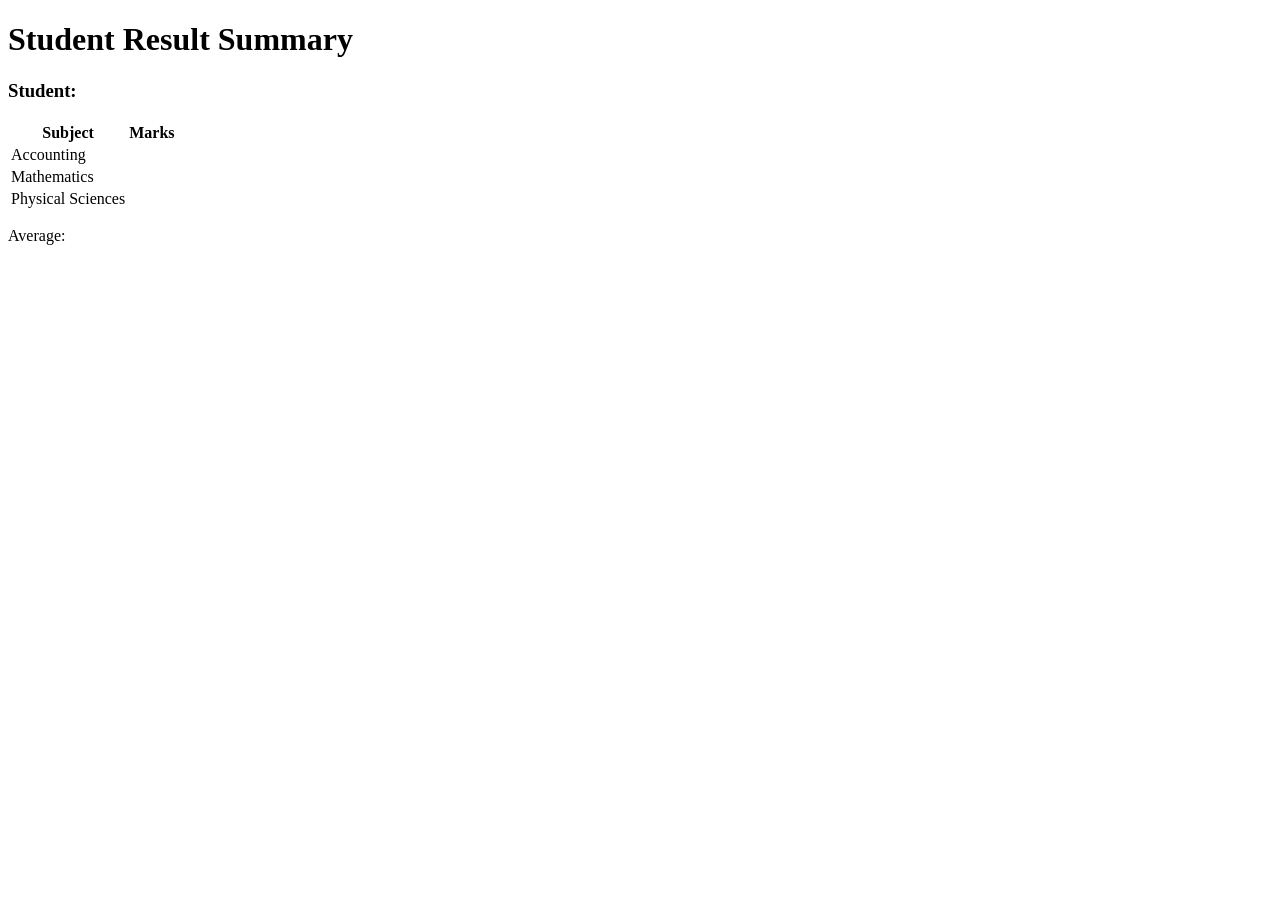
==== variables/02-student-results/index.html @ 77eb0784 "Create student result document structure" ====
<!DOCTYPE html>

<html lang="en">

  <head>
    <meta charset="UTF-8">
    <meta name="viewport" content="width=device-width, initial-scale=1.0">

    <title>Students Results</title>

    <link rel="stylesheet" href="style.css">

  </head>

  <body>

    <h1>Student Result Summary</h1>

    <h3>Student: <span id="student-name"></span></h3>

    <table>
      <tr>
        <th>Subject</th>
        <th>Marks</th>
      </tr>

      <tr>
        <td>Accounting</td>
        <td><span id="subject-1-marks"></span></td>
      </tr>

      <tr>
        <td>Mathematics</td>
        <td><span id="subject-2-marks"></span></td>
      </tr>

      <tr>
        <td>Physical Sciences</td>
        <td><span id="subject-3-marks"></span></td>
      </tr>
    </table>

    <p>Average: <span id="student-average"></span></p>

    <script src="script.js"></script>
   
  </body>

</html>
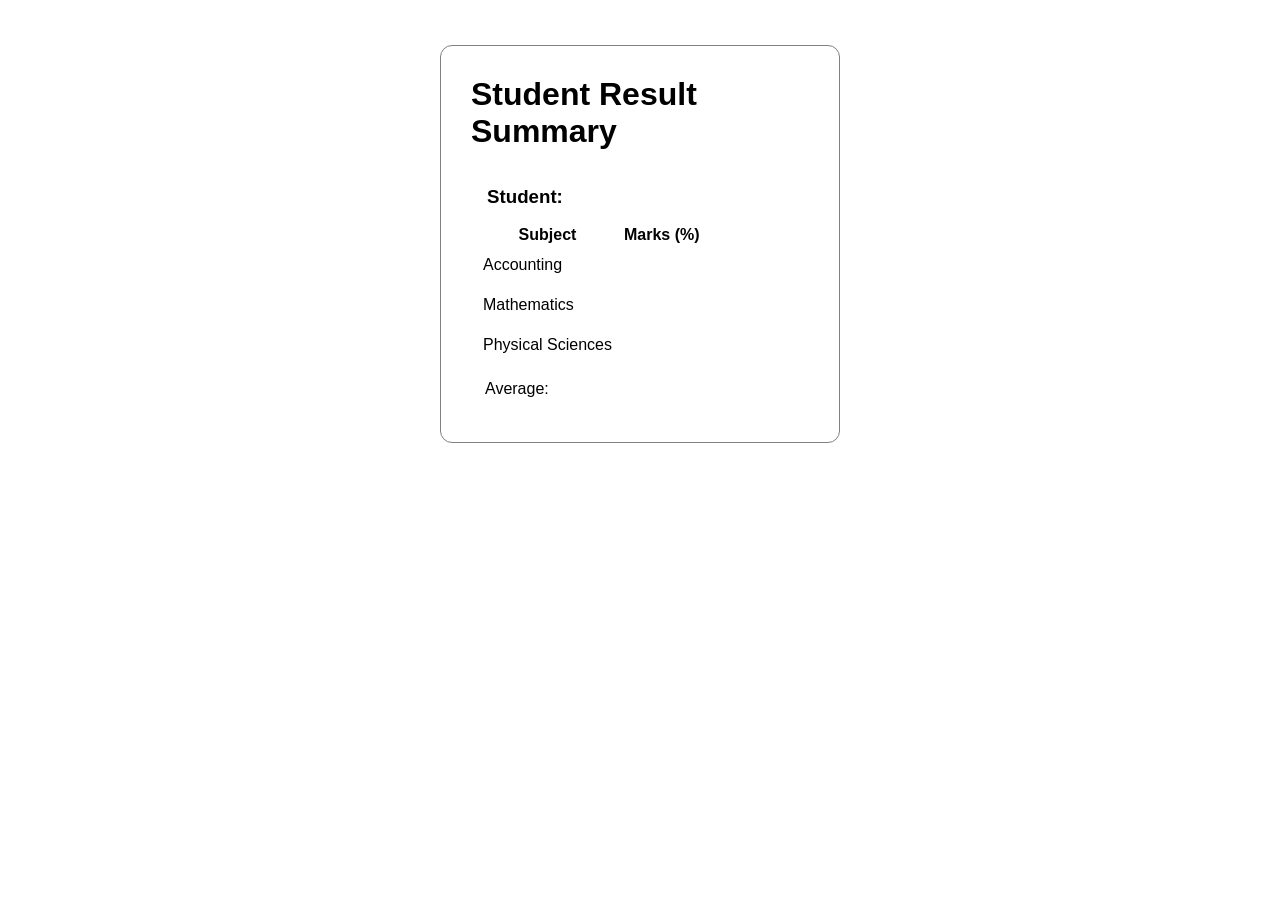
==== commit 169030e2: "feat: Add percentage entity for marks" ====
--- a/variables/02-student-results/index.html
+++ b/variables/02-student-results/index.html
@@ -21,7 +21,7 @@
     <table>
       <tr>
         <th>Subject</th>
-        <th>Marks</th>
+        <th>Marks (&#x25)</th>
       </tr>
 
       <tr>
--- a/variables/02-student-results/style.css
+++ b/variables/02-student-results/style.css
@@ -0,0 +1,37 @@
+*{
+  box-sizing: border-box;
+  margin: 0;
+  padding: 0;
+}
+
+body {
+  font-family: Arial, Helvetica, sans-serif;
+  max-width: 400px;
+  margin: 45px auto;
+  padding: 30px;
+  border: 1px solid gray;
+  border-radius: 12px;
+}
+
+h1 {
+  padding-bottom: 20px;
+}
+
+h3 {
+  padding: 16px;
+}
+
+td {
+  padding: 10px;
+}
+
+p {
+  padding: 14px;
+}
+
+span {
+  font-weight: bold;
+}
+
+
+
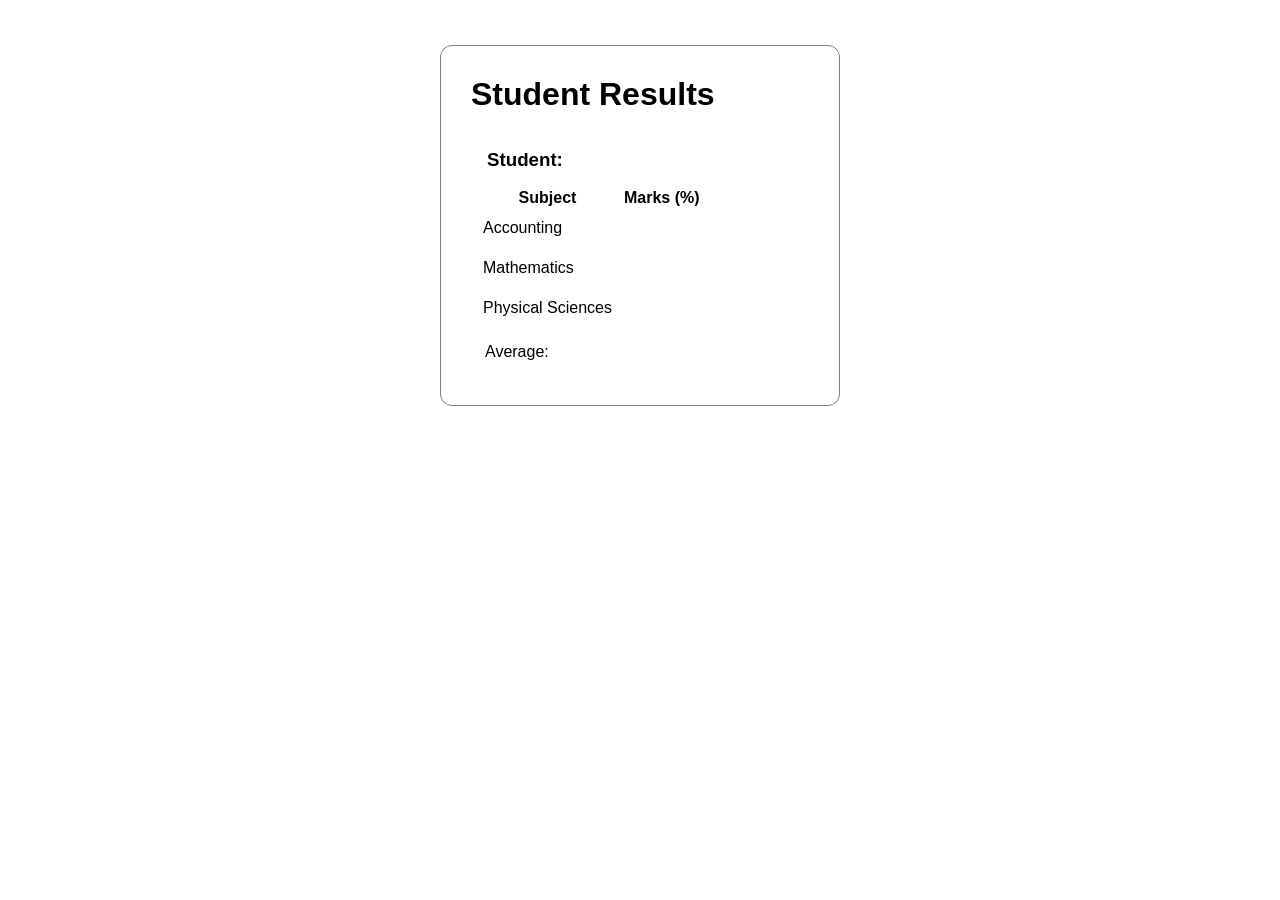
==== commit aaae7354: "fix: Remove summary from the heading" ====
--- a/variables/02-student-results/index.html
+++ b/variables/02-student-results/index.html
@@ -14,7 +14,7 @@
 
   <body>
 
-    <h1>Student Result Summary</h1>
+    <h1>Student Results</h1>
 
     <h3>Student: <span id="student-name"></span></h3>
 
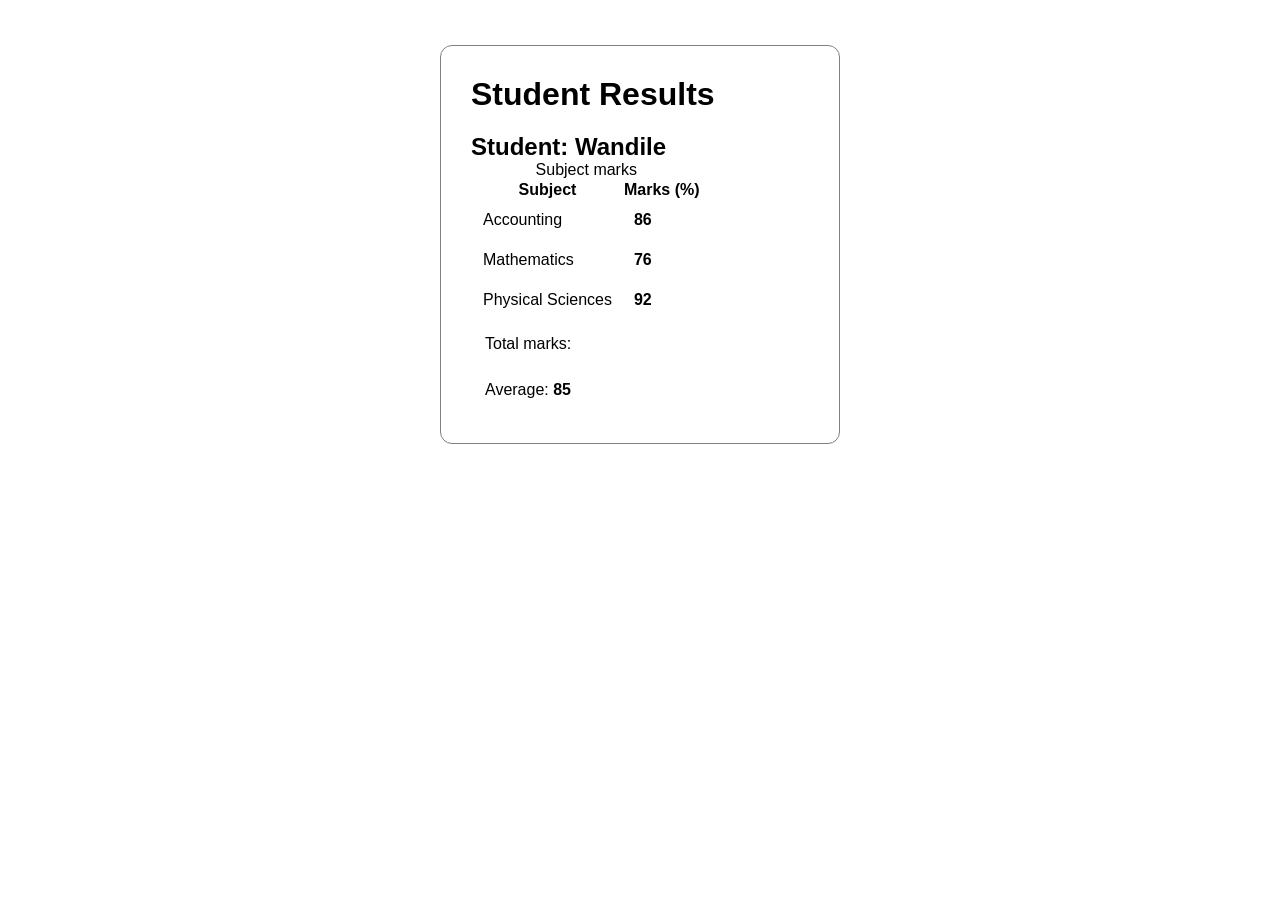
==== commit 5a6977d9: "fix: Improve html structure" ====
--- a/variables/02-student-results/index.html
+++ b/variables/02-student-results/index.html
@@ -16,29 +16,39 @@
 
     <h1>Student Results</h1>
 
-    <h3>Student: <span id="student-name"></span></h3>
+    <h2>Student: <span id="student-name"></span></h2>
 
     <table>
-      <tr>
-        <th>Subject</th>
-        <th>Marks (&#x25)</th>
-      </tr>
 
-      <tr>
-        <td>Accounting</td>
-        <td><span id="subject-1-marks"></span></td>
-      </tr>
+      <caption>Subject marks</caption>
 
-      <tr>
-        <td>Mathematics</td>
-        <td><span id="subject-2-marks"></span></td>
-      </tr>
+      <thead>
+        <tr>
+          <th scope="col">Subject</th>
+          <th scope="col">Marks (&#x25;)</th>
+        </tr>
+      </thead>
 
-      <tr>
-        <td>Physical Sciences</td>
-        <td><span id="subject-3-marks"></span></td>
-      </tr>
+      <tbody>
+        <tr>
+          <td>Accounting</td>
+          <td><span id="subject-1-marks"></span></td>
+        </tr>
+
+        <tr>
+          <td>Mathematics</td>
+          <td><span id="subject-2-marks"></span></td>
+        </tr>
+
+        <tr>
+          <td>Physical Sciences</td>
+          <td><span id="subject-3-marks"></span></td>
+        </tr>        
+      </tbody>
+
     </table>
+
+    <p>Total marks: <span id="total-marks"></span></p>
 
     <p>Average: <span id="student-average"></span></p>
 
